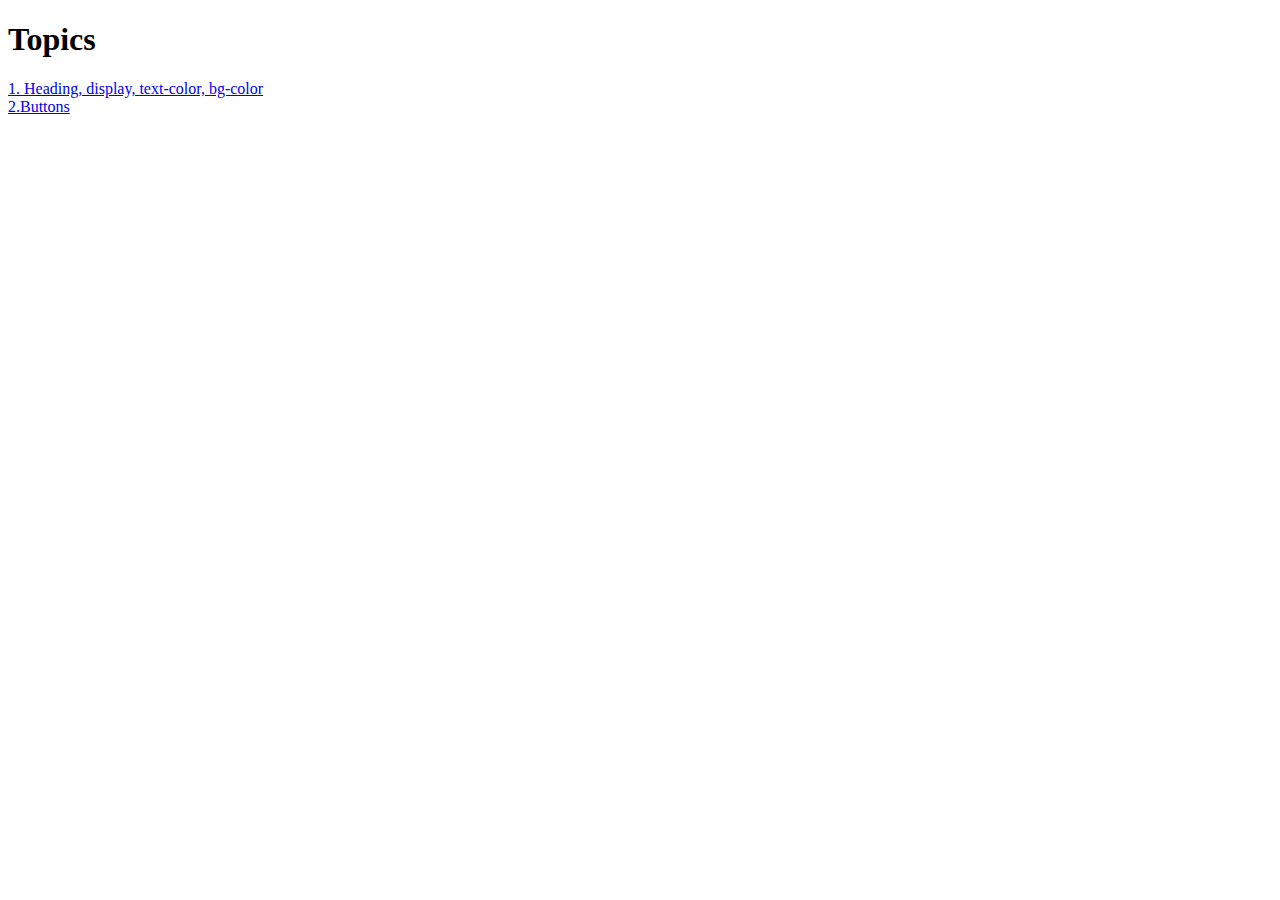
==== index.html @ 707c36d6 "aaa" ====
<!DOCTYPE html>
<html lang="en">
<head>
    <meta charset="UTF-8">
    <meta name="viewport" content="width=device-width, initial-scale=1.0">
    <title>Document</title>
    <!-- Bootstrap-->
    <link href="https://cdn.jsdelivr.net/npm/bootstrap@5.3.0/dist/css/bootstrap.min.css" rel="stylesheet" integrity="sha384-9ndCyUaIbzAi2FUVXJi0CjmCapSmO7SnpJef0486qhLnuZ2cdeRhO02iuK6FUUVM" crossorigin="anonymous">
</head>
<body>
    <div class="container">
        <h1 class="fw-bold">Topics</h1>
        <a href="index1.html">1. Heading, display, text-color, bg-color </a>
        <br>
        <a href="button.html" class="btn btn-danger">2.Buttons </a>
    </div>
   <!--java scri link-->
   <script src="https://cdn.jsdelivr.net/npm/bootstrap@5.3.0/dist/js/bootstrap.bundle.min.js" integrity="sha384-geWF76RCwLtnZ8qwWowPQNguL3RmwHVBC9FhGdlKrxdiJJigb/j/68SIy3Te4Bkz" crossorigin="anonymous"></script>
</body>
</html>
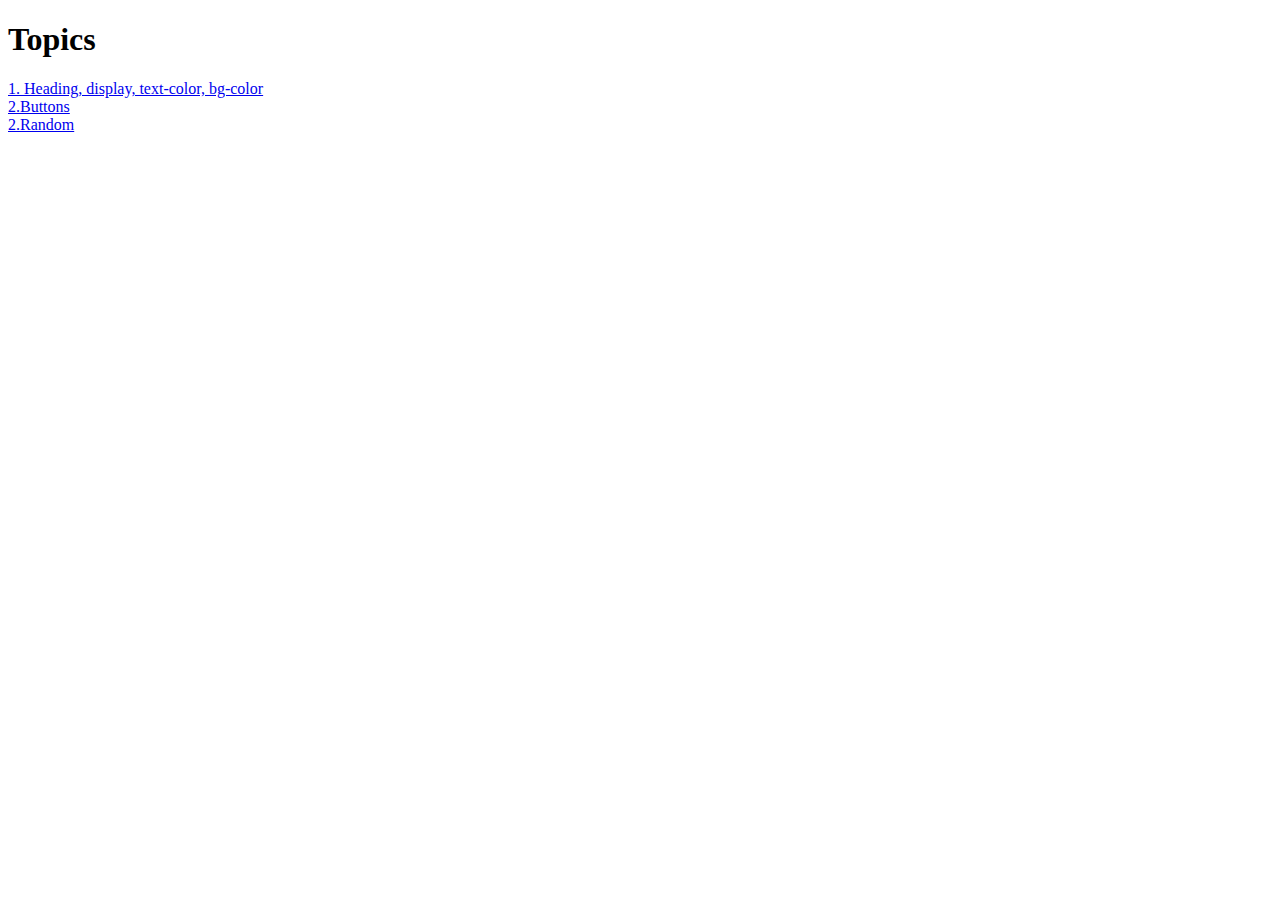
==== commit dac525c3: "buttons" ====
--- a/index.html
+++ b/index.html
@@ -13,6 +13,8 @@
         <a href="index1.html">1. Heading, display, text-color, bg-color </a>
         <br>
         <a href="button.html" class="btn btn-danger">2.Buttons </a>
+        <br>
+        <a href="random.html" class="btn btn-danger">2.Random </a>
     </div>
    <!--java scri link-->
    <script src="https://cdn.jsdelivr.net/npm/bootstrap@5.3.0/dist/js/bootstrap.bundle.min.js" integrity="sha384-geWF76RCwLtnZ8qwWowPQNguL3RmwHVBC9FhGdlKrxdiJJigb/j/68SIy3Te4Bkz" crossorigin="anonymous"></script>
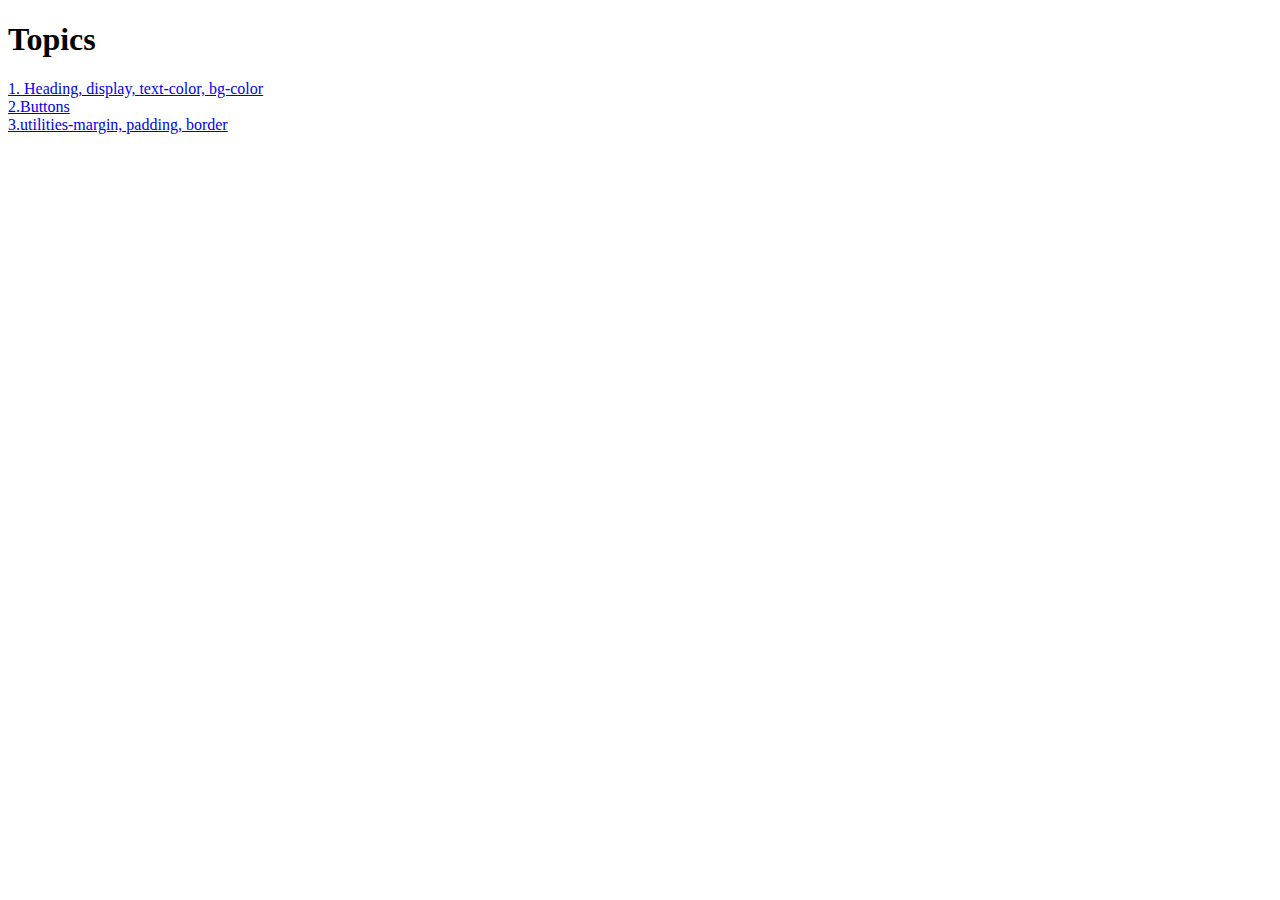
==== commit d946ed60: "margin and padding" ====
--- a/index.html
+++ b/index.html
@@ -14,7 +14,7 @@
         <br>
         <a href="button.html" class="btn btn-danger">2.Buttons </a>
         <br>
-        <a href="random.html" class="btn btn-danger">2.Random </a>
+        <a href="index2.html">3.utilities-margin, padding, border </a>
     </div>
    <!--java scri link-->
    <script src="https://cdn.jsdelivr.net/npm/bootstrap@5.3.0/dist/js/bootstrap.bundle.min.js" integrity="sha384-geWF76RCwLtnZ8qwWowPQNguL3RmwHVBC9FhGdlKrxdiJJigb/j/68SIy3Te4Bkz" crossorigin="anonymous"></script>
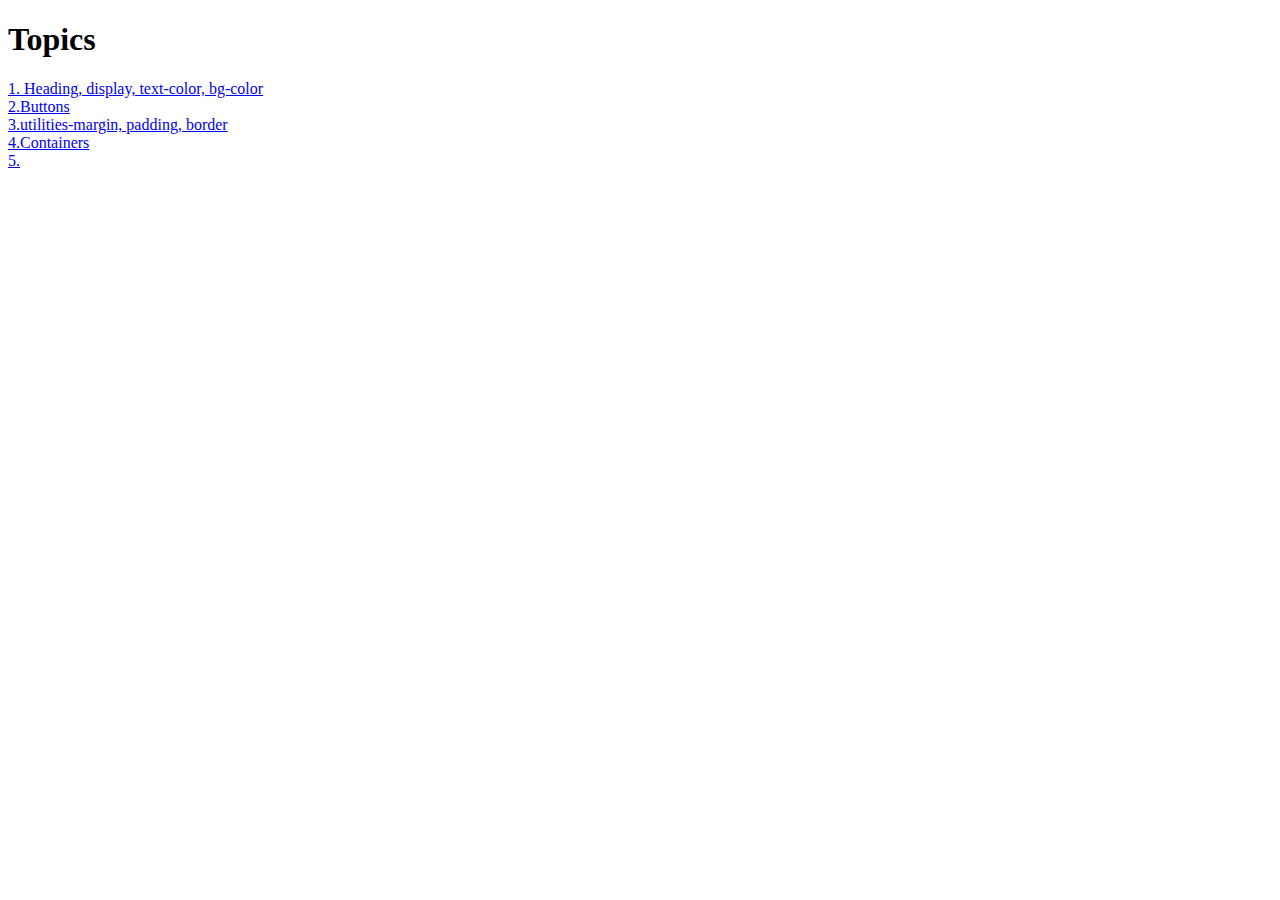
==== commit 7e36e52d: "basic grid" ====
--- a/index.html
+++ b/index.html
@@ -15,6 +15,10 @@
         <a href="button.html" class="btn btn-danger">2.Buttons </a>
         <br>
         <a href="index2.html">3.utilities-margin, padding, border </a>
+        <br>
+        <a href="index3.html">4.Containers</a>
+        <br>
+        <a href="Layout.html">5. </a>
     </div>
    <!--java scri link-->
    <script src="https://cdn.jsdelivr.net/npm/bootstrap@5.3.0/dist/js/bootstrap.bundle.min.js" integrity="sha384-geWF76RCwLtnZ8qwWowPQNguL3RmwHVBC9FhGdlKrxdiJJigb/j/68SIy3Te4Bkz" crossorigin="anonymous"></script>
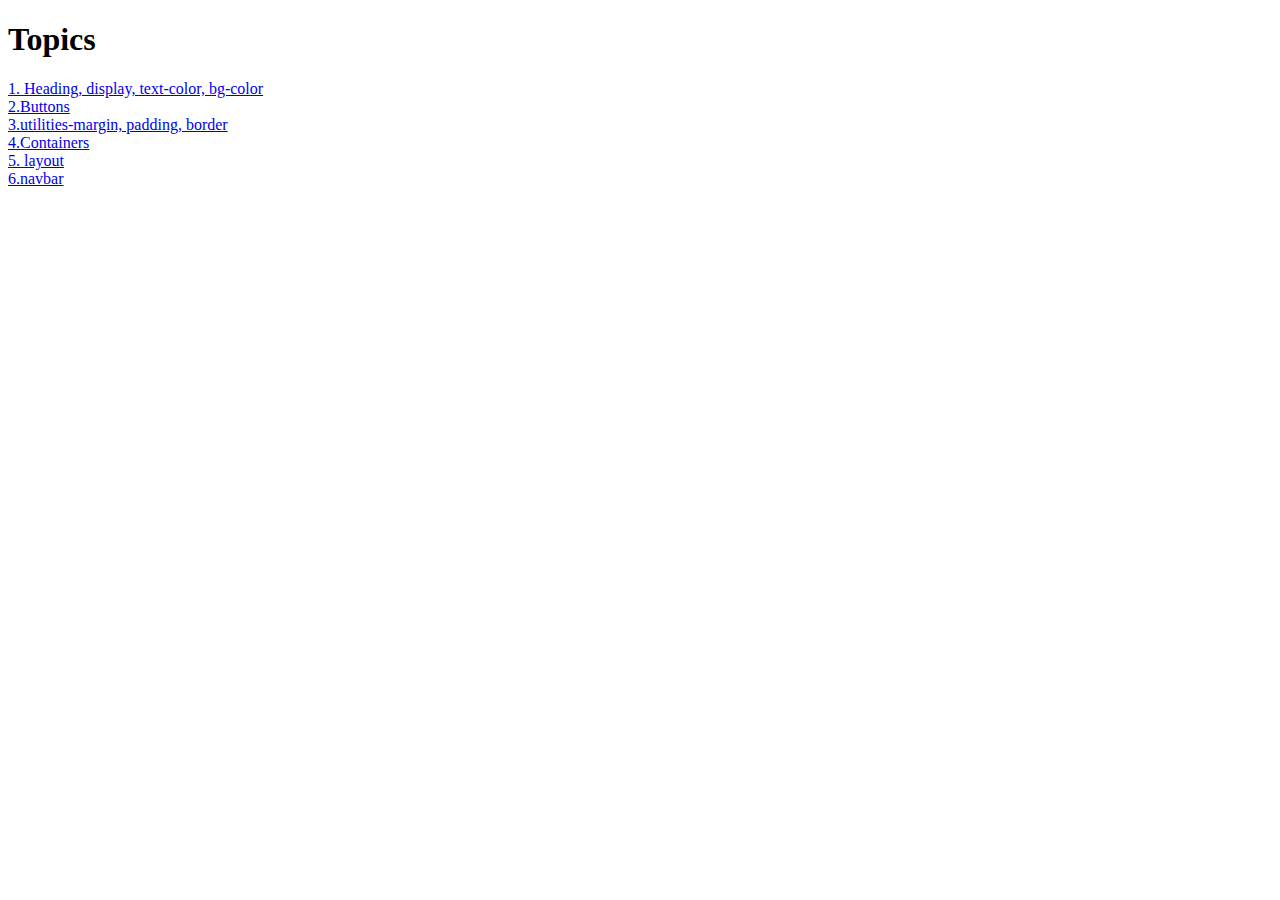
==== commit 03c95b5c: "navb" ====
--- a/index.html
+++ b/index.html
@@ -18,7 +18,9 @@
         <br>
         <a href="index3.html">4.Containers</a>
         <br>
-        <a href="Layout.html">5. </a>
+        <a href="Layout.html">5. layout</a>
+        <br>
+        <a href="navbar.html">6.navbar</a>
     </div>
    <!--java scri link-->
    <script src="https://cdn.jsdelivr.net/npm/bootstrap@5.3.0/dist/js/bootstrap.bundle.min.js" integrity="sha384-geWF76RCwLtnZ8qwWowPQNguL3RmwHVBC9FhGdlKrxdiJJigb/j/68SIy3Te4Bkz" crossorigin="anonymous"></script>
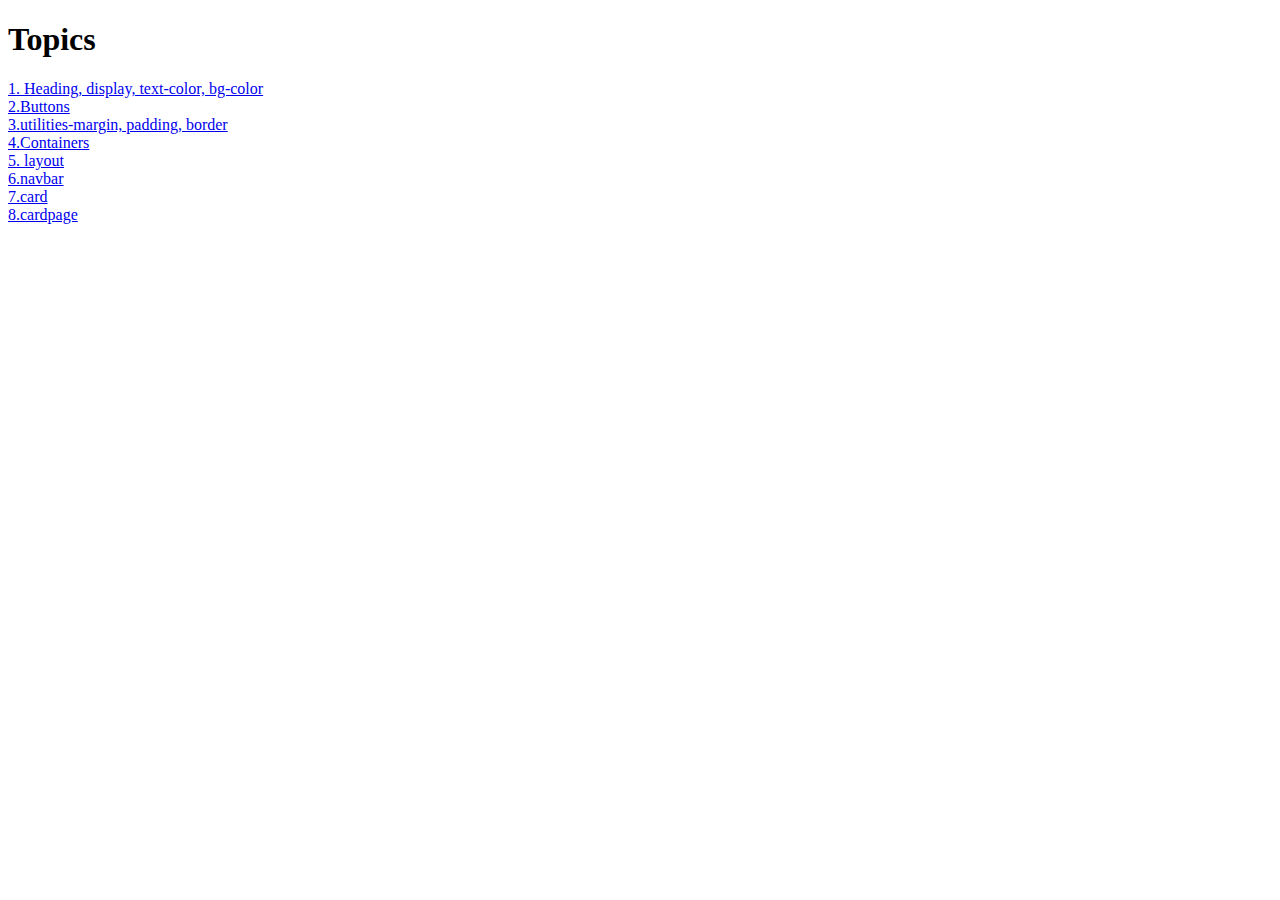
==== commit bbabd782: "card page" ====
--- a/index.html
+++ b/index.html
@@ -21,6 +21,10 @@
         <a href="Layout.html">5. layout</a>
         <br>
         <a href="navbar.html">6.navbar</a>
+        <br>
+        <a href="card.html">7.card</a>
+        <br>
+        <a href="cardpage.html">8.cardpage</a>
     </div>
    <!--java scri link-->
    <script src="https://cdn.jsdelivr.net/npm/bootstrap@5.3.0/dist/js/bootstrap.bundle.min.js" integrity="sha384-geWF76RCwLtnZ8qwWowPQNguL3RmwHVBC9FhGdlKrxdiJJigb/j/68SIy3Te4Bkz" crossorigin="anonymous"></script>
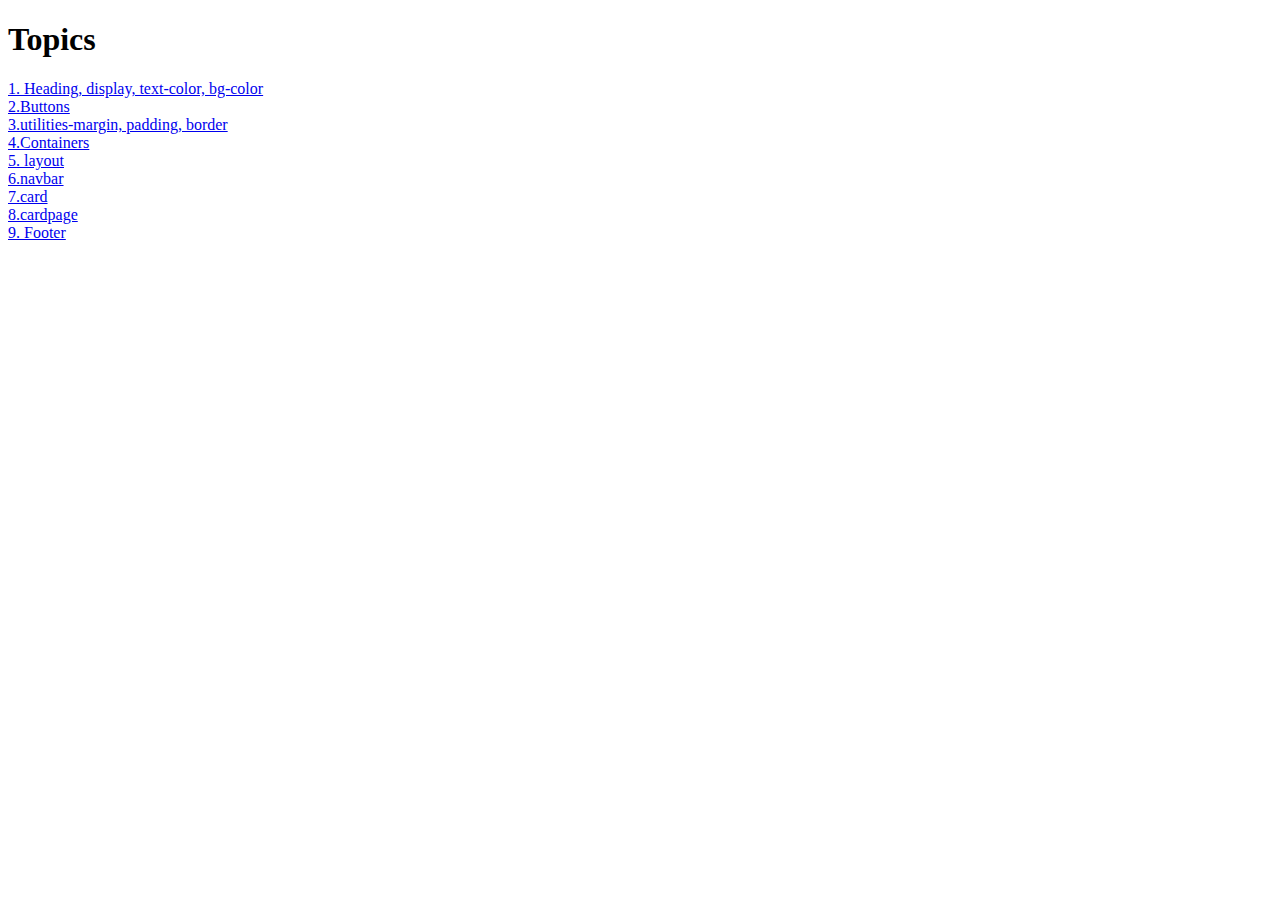
==== commit 070fb68d: "footer" ====
--- a/index.html
+++ b/index.html
@@ -25,6 +25,8 @@
         <a href="card.html">7.card</a>
         <br>
         <a href="cardpage.html">8.cardpage</a>
+        <br>
+        <a href="Footer.html">9. Footer</a>
     </div>
    <!--java scri link-->
    <script src="https://cdn.jsdelivr.net/npm/bootstrap@5.3.0/dist/js/bootstrap.bundle.min.js" integrity="sha384-geWF76RCwLtnZ8qwWowPQNguL3RmwHVBC9FhGdlKrxdiJJigb/j/68SIy3Te4Bkz" crossorigin="anonymous"></script>
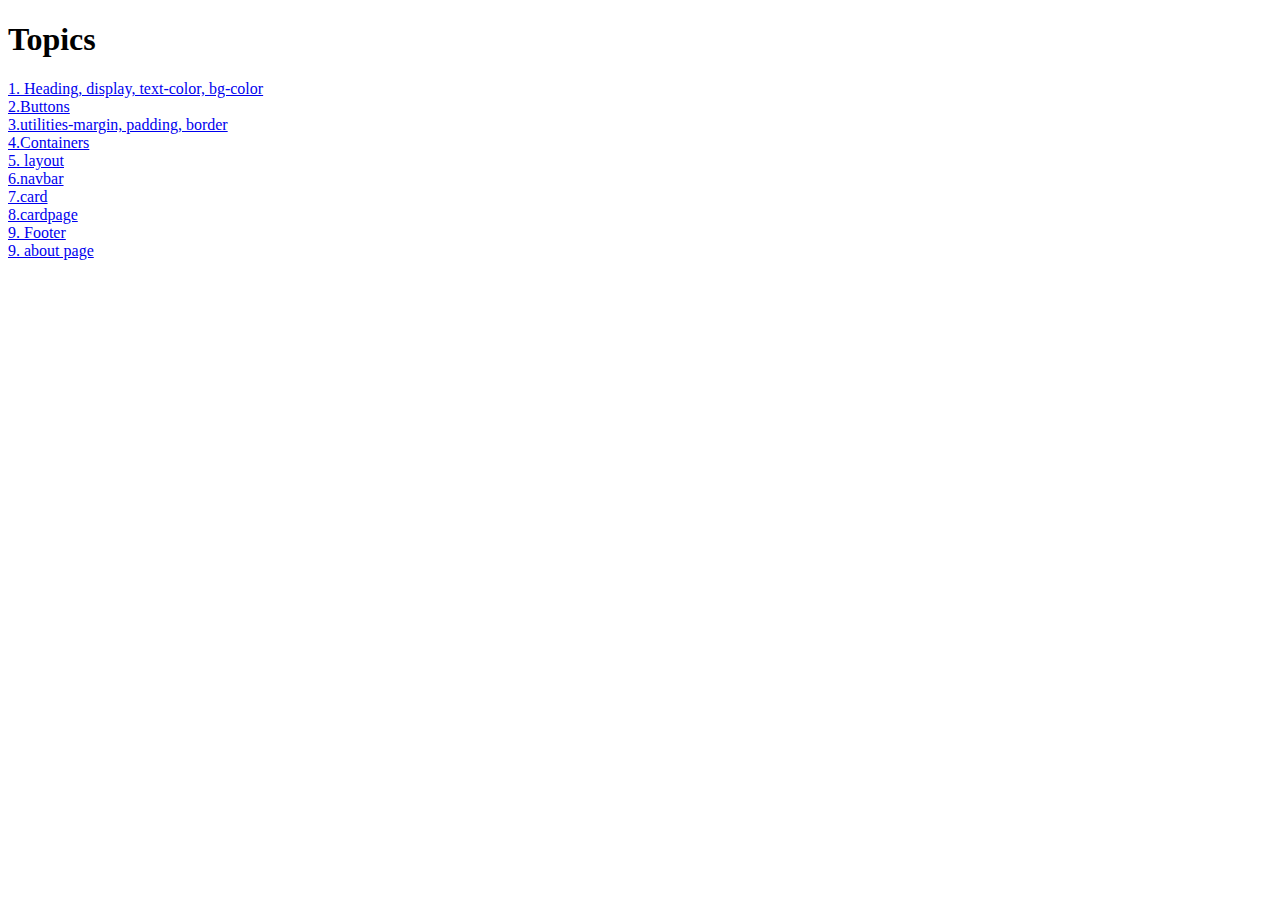
==== commit 75237844: "about page" ====
--- a/index.html
+++ b/index.html
@@ -27,6 +27,9 @@
         <a href="cardpage.html">8.cardpage</a>
         <br>
         <a href="Footer.html">9. Footer</a>
+        <br>
+        <a href="about.html">9. about page</a>
+    
     </div>
    <!--java scri link-->
    <script src="https://cdn.jsdelivr.net/npm/bootstrap@5.3.0/dist/js/bootstrap.bundle.min.js" integrity="sha384-geWF76RCwLtnZ8qwWowPQNguL3RmwHVBC9FhGdlKrxdiJJigb/j/68SIy3Te4Bkz" crossorigin="anonymous"></script>
